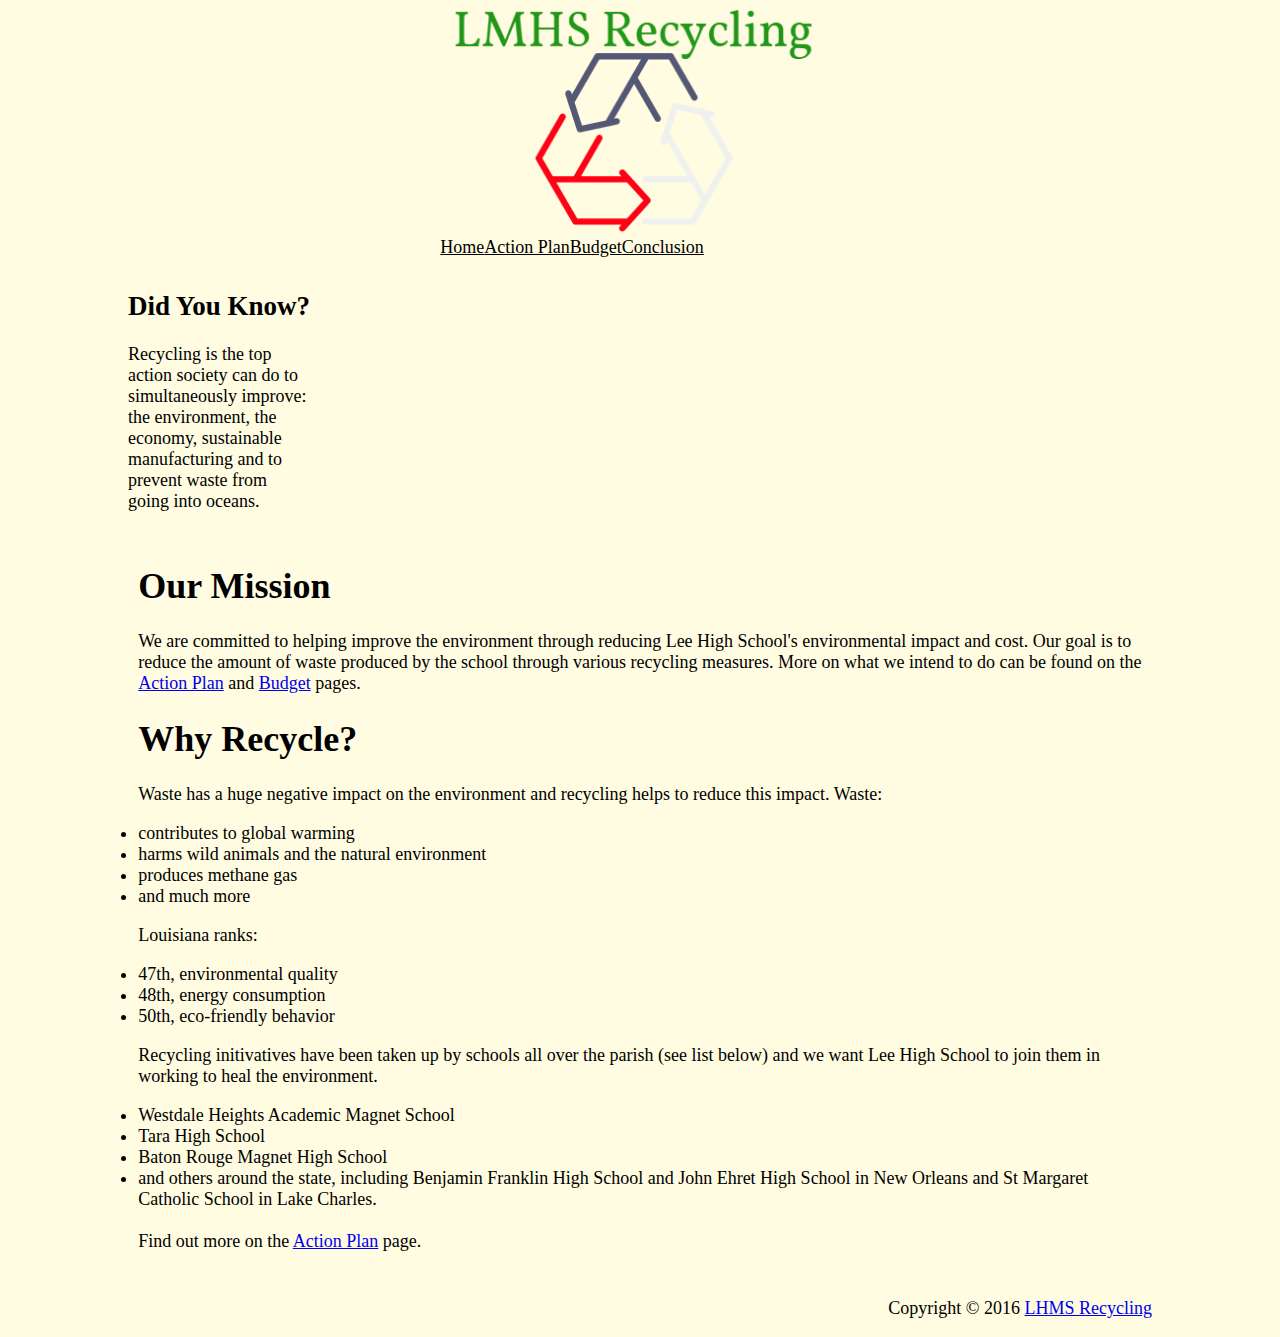
==== index.html @ e7ddf853 "Works?" ====
<!DOCTYPE html>
<head>
  <title>Going Green</title>
  <link rel="stylesheet" href="style.css" type="text/css">
</head>
<body>
  <header id="mainHeader">
    <img src="images/recycling.png" alt="recycling logo">
    <nav>
      <li class="activePage" id="home"><a href="#">Home</a></li>
      <li class=""><a href="about.html">Action Plan</a></li>
      <li class=""><a href="budget.html">Budget</a></li>
      <li class=""><a href="contact.html">Conclusion</a></li>
    </nav>
  </header>
  <div id="mainContent">
    <div id="asides">
      <aside> <!--asides!!-->
        <article class="asideOne">
          <h2>Did You Know?</h2>
          <p>Recycling is the top action society can do to simultaneously improve: the environment, the economy, sustainable manufacturing and to prevent waste from going into oceans.</p>
        </article>
      <!--  <article class="asideTwo">
          <h2>Fun Fact</h2>
          <p>Lee High School .</p>
        </article> -->
      </aside>
    </div>
    <div id="content"> <!--content-->
      <article class="articleOne">
        <h1>Our Mission</h1>
        <content>
          <p>We are committed to helping improve the environment through reducing Lee High School's environmental impact and cost. Our goal is to reduce the amount of waste produced by the school through various recycling measures. More on what we intend to do can be found on the <a href="about.html">Action Plan</a> and <a href="budget.html">Budget</a> pages.</p>
        </content>
      </article>
      <article class="articleTwo">
        <h1>Why Recycle?</h1>
        <content>
          <p>Waste has a huge negative impact on the environment and recycling helps to reduce this impact. Waste:
            <li>contributes to global warming</li>
            <li>harms wild animals and the natural environment</li>
            <li>produces methane gas</li>
            <li>and much more</li></p>
          <p>Louisiana ranks:
            <li>47th, environmental quality</li>
            <li>48th, energy consumption</li>
            <li>50th, eco-friendly behavior</li>
          </p>        
          <p>Recycling initivatives have been taken up by schools all over the parish (see list below) and we want Lee High School to join them in working to heal the environment.
            <li>Westdale Heights Academic Magnet School</li>
            <li>Tara High School</li>
            <li>Baton Rouge Magnet High School</li>
            <li>and others around the state, including Benjamin Franklin High School and John Ehret High School in New Orleans and St Margaret Catholic School in Lake Charles.</li>
            <br>
          Find out more on the <a href="about.html">Action Plan</a> page.
          </p>
        </content>
      </article>
    </div>
  </div>
  <footer id="mainFooter">
    <p>Copyright &copy; 2016 <a href="#">LHMS Recycling</a></p>
  </footer>
</body>
</html>
---- style.css ----
html{
  background-color: #FFFCE1;
<<<<<<< HEAD
  font-family: sans-serif;
=======
>>>>>>> parent of 2658772... Revert "First Website Upload"
}

body{
  width:80%;
  margin:auto;
  font-size:18px;
}

#mainHeader img{
	width: 40%;
  margin-left:30%;
}

#mainHeader nav{
<<<<<<< HEAD
	background-color: #78B186;
=======
	background-color: #66A559;
>>>>>>> parent of 2658772... Revert "First Website Upload"
	list-style: none;
  margin-bottom: 1%;
	float:right;
	width:100%;
<<<<<<< HEAD
  line-height: 32px;
=======
  line-height: 30px;
>>>>>>> parent of 2658772... Revert "First Website Upload"
}

#mainHeader nav li{
	display: inline-block;
	float:left;
}

#mainHeader nav #home{
	margin-left: 30.5%;
}

#mainHeader nav .activePage{
<<<<<<< HEAD
	background-color:#92CC9F;
=======
	background-color:#8DE57B;
>>>>>>> parent of 2658772... Revert "First Website Upload"
}

header nav li a, header nav li a:link, header nav li a:visited{
	color: black;
	height: 30px;
<<<<<<< HEAD
	padding: 10px 20px;
=======
	padding: 9px 20px;
>>>>>>> parent of 2658772... Revert "First Website Upload"
	text-decoration: none;
}

header nav li a:hover, header nav li a:active, header nav li .activePage a:link, header nav .activePage a:visited{
<<<<<<< HEAD
	background-color:#92CC9F;
=======
	background-color:#8DE57B;
>>>>>>> parent of 2658772... Revert "First Website Upload"
}

#mainContent{
	background-color: #FFFCE1;
	float:left;
}

#mainContent #asides{
  float:left;
  width:18%;
<<<<<<< HEAD
  background-color: #92CC9F;
=======
  background-color: #8DE57B;
>>>>>>> parent of 2658772... Revert "First Website Upload"
  padding:1%;
}

#mainContent #content{
	float: right;
<<<<<<< HEAD
	background-color: #92CC9F;
=======
	background-color: #8DE57B;
>>>>>>> parent of 2658772... Revert "First Website Upload"
	width: 76%;
	padding:1%;
}

/**#contact{
	float: left;
	background-color: #8DE57B;
	width: 98%;
	padding:1%;
}**/

#mainFooter{
  float:right;
}

/**responsive**/

@media only screen and (min-width:150px) and (max-width:760px) {

	body{
		width:98%;
	}

	#mainHeader img{
		width: 100%;
		height: auto;
		margin: 2% 0;
	}

	#mainHeader nav{
		height:140px;
		margin-top:0;
		width:100%;
		text-align:center;
	}

	#mainHeader nav li{
	  display:block;
		float:none;
		width:100%;
		margin-left:0;
	}

	#mainHeader nav #home{
		margin-left: 0;
		width: 100%;
  }

	#mainContent #content{
		width:98%;
		margin-top:10px;
	}

	#mainContent #asides{
		width:98%;
		margin-top:10px;
	}

  #contact{
    width:98%;
		margin-top:10px;
  }

	header nav li a, header nav li a:link, header nav li a:visited{
		color:black;
		height:30px;
		padding: 2.5px 0;
		text-decoration:none;
		display:block;
	}

  #mainFooter{
    margin-top:0;
  }
}
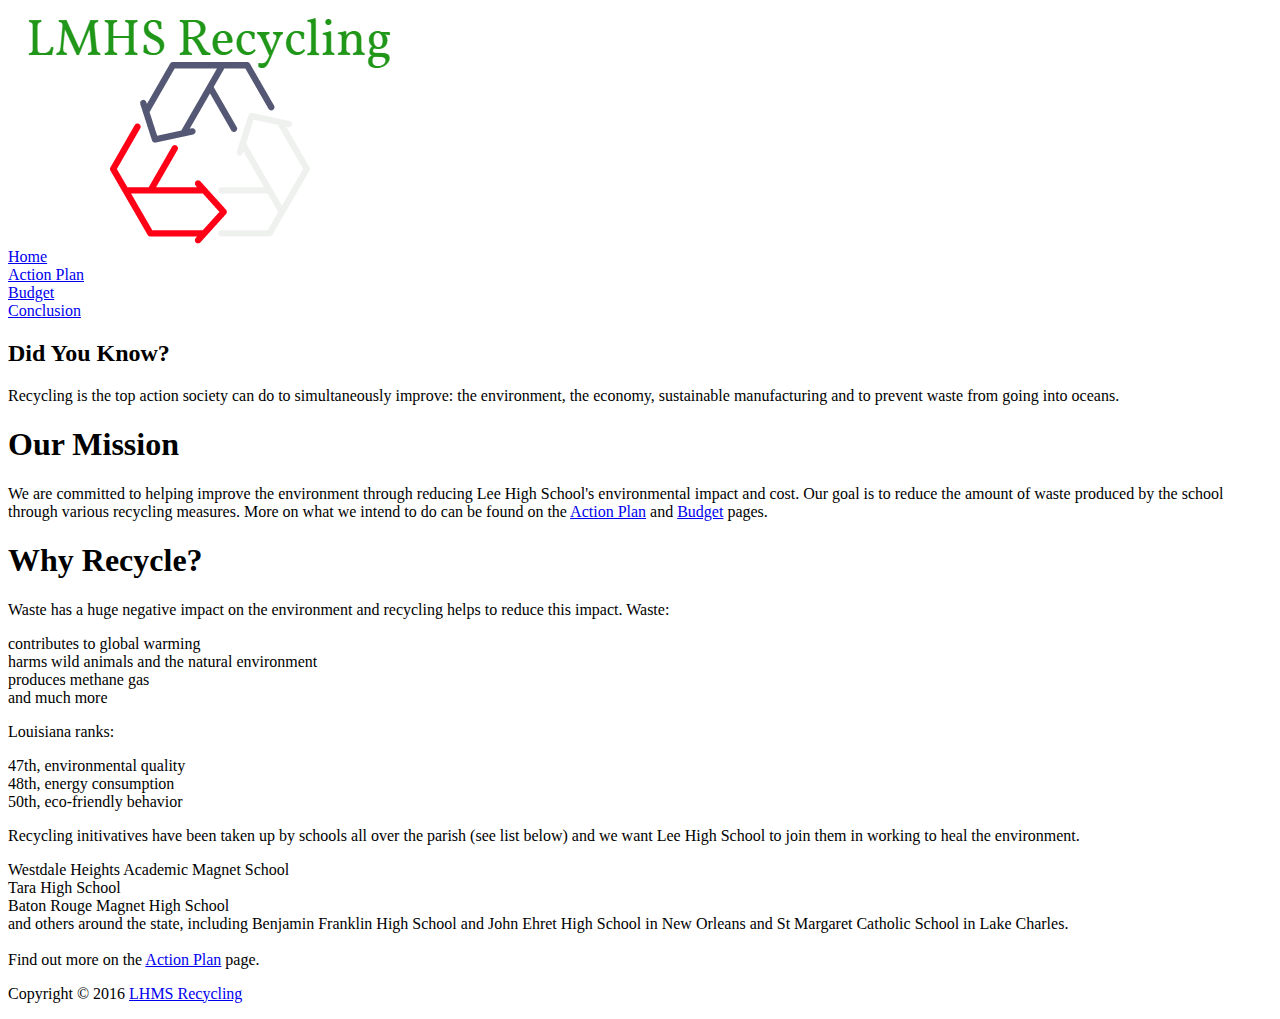
==== commit 6cffdd40: "..." ====
--- a/index.html
+++ b/index.html
@@ -1,7 +1,7 @@
 <!DOCTYPE html>
 <head>
   <title>Going Green</title>
-  <link rel="stylesheet" href="style.css" type="text/css">
+  <link rel="stylesheet" href="BostonGG.github.io/BostonGG.github.io">
 </head>
 <body>
   <header id="mainHeader">
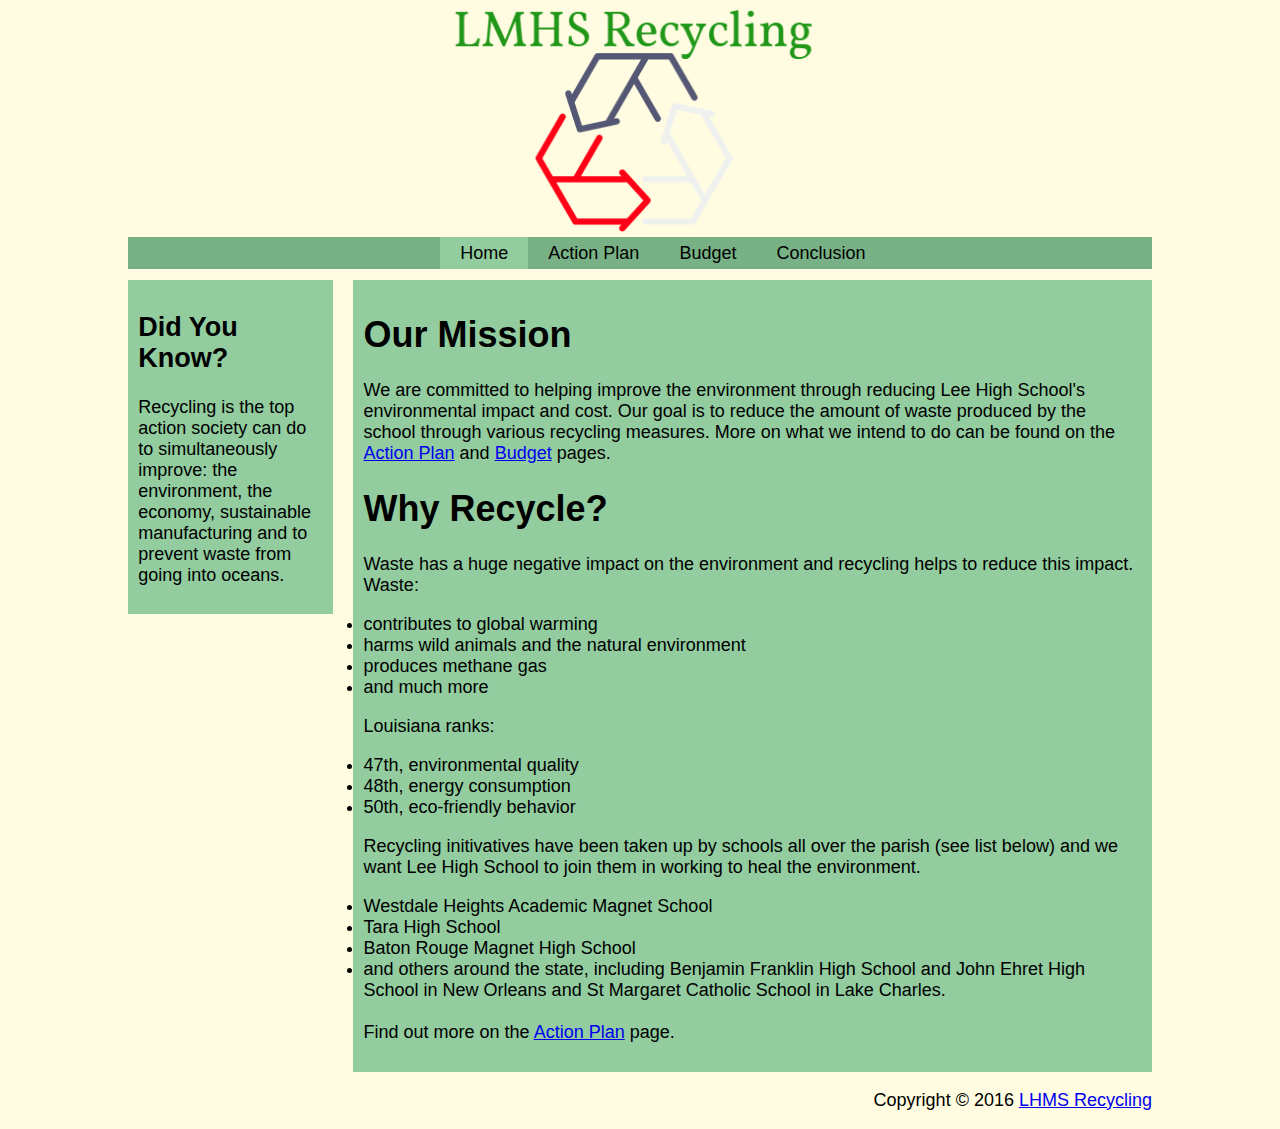
==== commit a4fccaa0: "." ====
--- a/index.html
+++ b/index.html
@@ -1,7 +1,7 @@
 <!DOCTYPE html>
 <head>
   <title>Going Green</title>
-  <link rel="stylesheet" href="BostonGG.github.io/BostonGG.github.io">
+  <link rel="stylesheet" href="style.css" type="text/css">
 </head>
 <body>
   <header id="mainHeader">
--- a/style.css
+++ b/style.css
@@ -0,0 +1,336 @@
+html{
+  background-color: #FFFCE1;
+  font-family: sans-serif;
+}
+
+body{
+  width:80%;
+  margin:auto;
+  font-size:18px;
+}
+
+#mainHeader img{
+	width: 40%;
+  margin-left:30%;
+}
+
+#mainHeader nav{
+	background-color: #78B186;
+	list-style: none;
+  margin-bottom: 1%;
+	float:right;
+	width:100%;
+  line-height: 32px;
+}
+
+#mainHeader nav li{
+	display: inline-block;
+	float:left;
+}
+
+#mainHeader nav #home{
+	margin-left: 30.5%;
+}
+
+#mainHeader nav .activePage{
+	background-color:#92CC9F;
+}
+
+header nav li a, header nav li a:link, header nav li a:visited{
+	color: black;
+	height: 30px;
+	padding: 10px 20px;
+	text-decoration: none;
+}
+
+header nav li a:hover, header nav li a:active, header nav li .activePage a:link, header nav .activePage a:visited{
+	background-color:#92CC9F;
+}
+
+#mainContent{
+	background-color: #FFFCE1;
+	float:left;
+}
+
+#mainContent #asides{
+  float:left;
+  width:18%;
+  background-color: #92CC9F;
+  padding:1%;
+}
+
+#mainContent #content{
+	float: right;
+	background-color: #92CC9F;
+	width: 76%;
+	padding:1%;
+}
+
+/**#contact{
+	float: left;
+	background-color: #8DE57B;
+	width: 98%;
+	padding:1%;
+}**/
+
+#mainFooter{
+  float:right;
+}
+
+/**responsive**/
+
+@media only screen and (min-width:150px) and (max-width:760px) {
+
+	body{
+		width:98%;
+	}
+
+	#mainHeader img{
+		width: 100%;
+		height: auto;
+		margin: 2% 0;
+	}
+
+	#mainHeader nav{
+		height:140px;
+		margin-top:0;
+		width:100%;
+		text-align:center;
+	}
+
+	#mainHeader nav li{
+	  display:block;
+		float:none;
+		width:100%;
+		margin-left:0;
+	}
+
+	#mainHeader nav #home{
+		margin-left: 0;
+		width: 100%;
+  }
+
+	#mainContent #content{
+		width:98%;
+		margin-top:10px;
+	}
+
+	#mainContent #asides{
+		width:98%;
+		margin-top:10px;
+	}
+
+  #contact{
+    width:98%;
+		margin-top:10px;
+  }
+
+	header nav li a, header nav li a:link, header nav li a:visited{
+		color:black;
+		height:30px;
+		padding: 2.5px 0;
+		text-decoration:none;
+		display:block;
+	}
+
+  #mainFooter{
+    margin-top:0;
+  }
+}
+
+
+
+
+
+
+
+
+
+
+
+
+
+
+
+
+
+
+
+
+
+
+
+
+
+
+
+html{
+  background-color: #FFFCE1;
+<<<<<<< HEAD
+  font-family: sans-serif;
+=======
+>>>>>>> parent of 2658772... Revert "First Website Upload"
+}
+
+body{
+  width:80%;
+  margin:auto;
+  font-size:18px;
+}
+
+#mainHeader img{
+	width: 40%;
+  margin-left:30%;
+}
+
+#mainHeader nav{
+<<<<<<< HEAD
+	background-color: #78B186;
+=======
+	background-color: #66A559;
+>>>>>>> parent of 2658772... Revert "First Website Upload"
+	list-style: none;
+  margin-bottom: 1%;
+	float:right;
+	width:100%;
+<<<<<<< HEAD
+  line-height: 32px;
+=======
+  line-height: 30px;
+>>>>>>> parent of 2658772... Revert "First Website Upload"
+}
+
+#mainHeader nav li{
+	display: inline-block;
+	float:left;
+}
+
+#mainHeader nav #home{
+	margin-left: 30.5%;
+}
+
+#mainHeader nav .activePage{
+<<<<<<< HEAD
+	background-color:#92CC9F;
+=======
+	background-color:#8DE57B;
+>>>>>>> parent of 2658772... Revert "First Website Upload"
+}
+
+header nav li a, header nav li a:link, header nav li a:visited{
+	color: black;
+	height: 30px;
+<<<<<<< HEAD
+	padding: 10px 20px;
+=======
+	padding: 9px 20px;
+>>>>>>> parent of 2658772... Revert "First Website Upload"
+	text-decoration: none;
+}
+
+header nav li a:hover, header nav li a:active, header nav li .activePage a:link, header nav .activePage a:visited{
+<<<<<<< HEAD
+	background-color:#92CC9F;
+=======
+	background-color:#8DE57B;
+>>>>>>> parent of 2658772... Revert "First Website Upload"
+}
+
+#mainContent{
+	background-color: #FFFCE1;
+	float:left;
+}
+
+#mainContent #asides{
+  float:left;
+  width:18%;
+<<<<<<< HEAD
+  background-color: #92CC9F;
+=======
+  background-color: #8DE57B;
+>>>>>>> parent of 2658772... Revert "First Website Upload"
+  padding:1%;
+}
+
+#mainContent #content{
+	float: right;
+<<<<<<< HEAD
+	background-color: #92CC9F;
+=======
+	background-color: #8DE57B;
+>>>>>>> parent of 2658772... Revert "First Website Upload"
+	width: 76%;
+	padding:1%;
+}
+
+/**#contact{
+	float: left;
+	background-color: #8DE57B;
+	width: 98%;
+	padding:1%;
+}**/
+
+#mainFooter{
+  float:right;
+}
+
+/**responsive**/
+
+@media only screen and (min-width:150px) and (max-width:760px) {
+
+	body{
+		width:98%;
+	}
+
+	#mainHeader img{
+		width: 100%;
+		height: auto;
+		margin: 2% 0;
+	}
+
+	#mainHeader nav{
+		height:140px;
+		margin-top:0;
+		width:100%;
+		text-align:center;
+	}
+
+	#mainHeader nav li{
+	  display:block;
+		float:none;
+		width:100%;
+		margin-left:0;
+	}
+
+	#mainHeader nav #home{
+		margin-left: 0;
+		width: 100%;
+  }
+
+	#mainContent #content{
+		width:98%;
+		margin-top:10px;
+	}
+
+	#mainContent #asides{
+		width:98%;
+		margin-top:10px;
+	}
+
+  #contact{
+    width:98%;
+		margin-top:10px;
+  }
+
+	header nav li a, header nav li a:link, header nav li a:visited{
+		color:black;
+		height:30px;
+		padding: 2.5px 0;
+		text-decoration:none;
+		display:block;
+	}
+
+  #mainFooter{
+    margin-top:0;
+  }
+}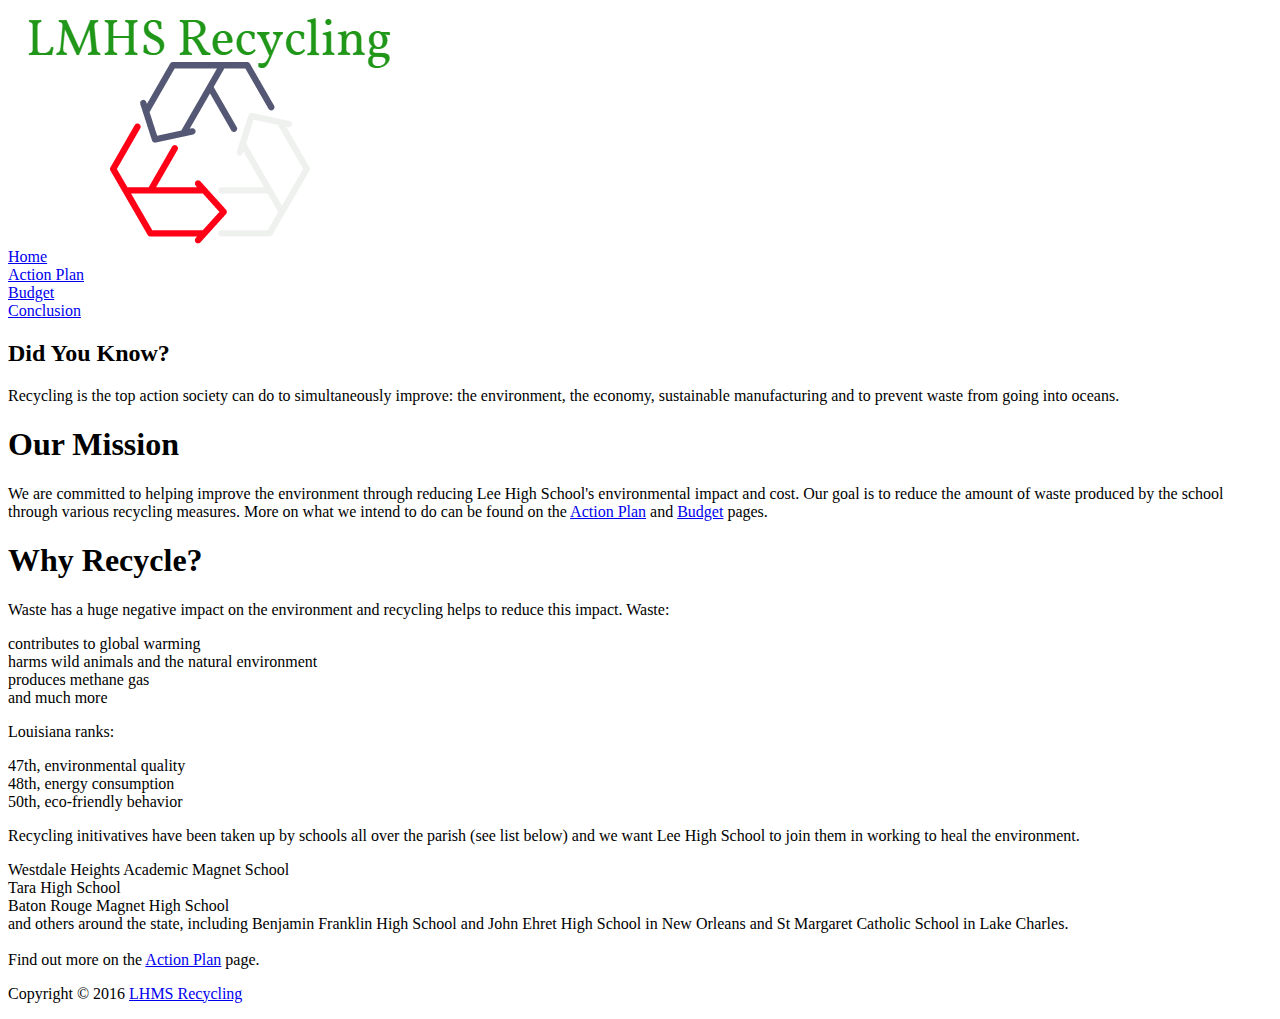
==== commit 8233a1cc: "." ====
--- a/index.html
+++ b/index.html
@@ -1,7 +1,7 @@
 <!DOCTYPE html>
 <head>
   <title>Going Green</title>
-  <link rel="stylesheet" href="style.css" type="text/css">
+  <link rel="stylesheet" href="BostonGG.github.io/BostonGG.github.io">
 </head>
 <body>
   <header id="mainHeader">
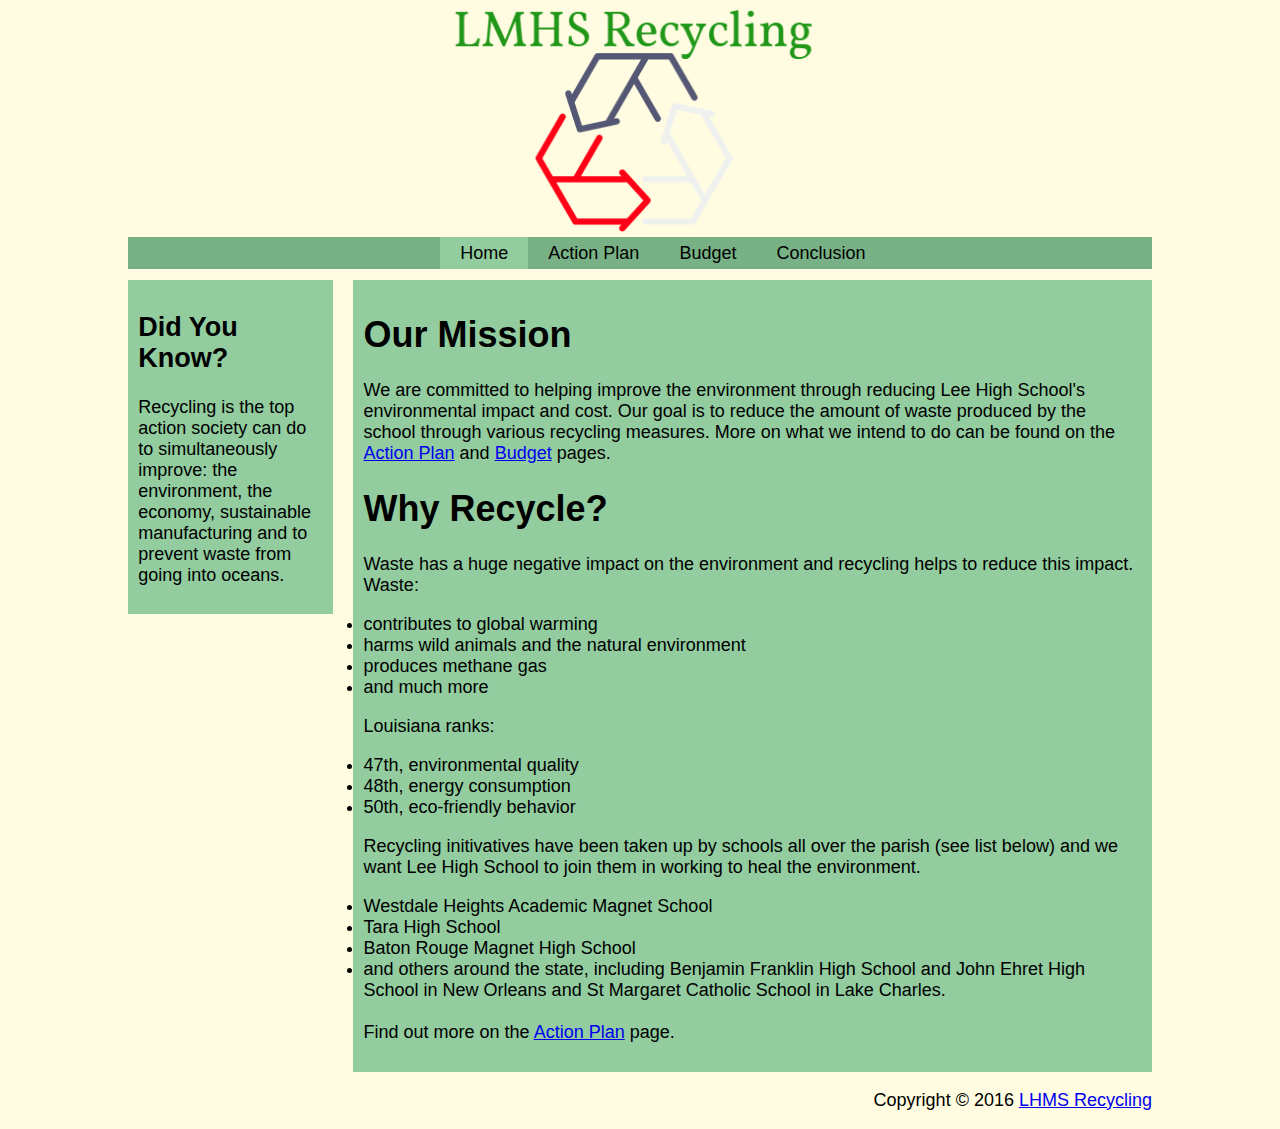
==== commit 7681d8c1: "." ====
--- a/index.html
+++ b/index.html
@@ -1,7 +1,7 @@
 <!DOCTYPE html>
 <head>
   <title>Going Green</title>
-  <link rel="stylesheet" href="BostonGG.github.io/BostonGG.github.io">
+  <link rel="stylesheet" href="style.css" type="text/css">
 </head>
 <body>
   <header id="mainHeader">
--- a/style.css
+++ b/style.css
@@ -0,0 +1,336 @@
+html{
+  background-color: #FFFCE1;
+  font-family: sans-serif;
+}
+
+body{
+  width:80%;
+  margin:auto;
+  font-size:18px;
+}
+
+#mainHeader img{
+	width: 40%;
+  margin-left:30%;
+}
+
+#mainHeader nav{
+	background-color: #78B186;
+	list-style: none;
+  margin-bottom: 1%;
+	float:right;
+	width:100%;
+  line-height: 32px;
+}
+
+#mainHeader nav li{
+	display: inline-block;
+	float:left;
+}
+
+#mainHeader nav #home{
+	margin-left: 30.5%;
+}
+
+#mainHeader nav .activePage{
+	background-color:#92CC9F;
+}
+
+header nav li a, header nav li a:link, header nav li a:visited{
+	color: black;
+	height: 30px;
+	padding: 10px 20px;
+	text-decoration: none;
+}
+
+header nav li a:hover, header nav li a:active, header nav li .activePage a:link, header nav .activePage a:visited{
+	background-color:#92CC9F;
+}
+
+#mainContent{
+	background-color: #FFFCE1;
+	float:left;
+}
+
+#mainContent #asides{
+  float:left;
+  width:18%;
+  background-color: #92CC9F;
+  padding:1%;
+}
+
+#mainContent #content{
+	float: right;
+	background-color: #92CC9F;
+	width: 76%;
+	padding:1%;
+}
+
+/**#contact{
+	float: left;
+	background-color: #8DE57B;
+	width: 98%;
+	padding:1%;
+}**/
+
+#mainFooter{
+  float:right;
+}
+
+/**responsive**/
+
+@media only screen and (min-width:150px) and (max-width:760px) {
+
+	body{
+		width:98%;
+	}
+
+	#mainHeader img{
+		width: 100%;
+		height: auto;
+		margin: 2% 0;
+	}
+
+	#mainHeader nav{
+		height:140px;
+		margin-top:0;
+		width:100%;
+		text-align:center;
+	}
+
+	#mainHeader nav li{
+	  display:block;
+		float:none;
+		width:100%;
+		margin-left:0;
+	}
+
+	#mainHeader nav #home{
+		margin-left: 0;
+		width: 100%;
+  }
+
+	#mainContent #content{
+		width:98%;
+		margin-top:10px;
+	}
+
+	#mainContent #asides{
+		width:98%;
+		margin-top:10px;
+	}
+
+  #contact{
+    width:98%;
+		margin-top:10px;
+  }
+
+	header nav li a, header nav li a:link, header nav li a:visited{
+		color:black;
+		height:30px;
+		padding: 2.5px 0;
+		text-decoration:none;
+		display:block;
+	}
+
+  #mainFooter{
+    margin-top:0;
+  }
+}
+
+
+
+
+
+
+
+
+
+
+
+
+
+
+
+
+
+
+
+
+
+
+
+
+
+
+
+html{
+  background-color: #FFFCE1;
+<<<<<<< HEAD
+  font-family: sans-serif;
+=======
+>>>>>>> parent of 2658772... Revert "First Website Upload"
+}
+
+body{
+  width:80%;
+  margin:auto;
+  font-size:18px;
+}
+
+#mainHeader img{
+	width: 40%;
+  margin-left:30%;
+}
+
+#mainHeader nav{
+<<<<<<< HEAD
+	background-color: #78B186;
+=======
+	background-color: #66A559;
+>>>>>>> parent of 2658772... Revert "First Website Upload"
+	list-style: none;
+  margin-bottom: 1%;
+	float:right;
+	width:100%;
+<<<<<<< HEAD
+  line-height: 32px;
+=======
+  line-height: 30px;
+>>>>>>> parent of 2658772... Revert "First Website Upload"
+}
+
+#mainHeader nav li{
+	display: inline-block;
+	float:left;
+}
+
+#mainHeader nav #home{
+	margin-left: 30.5%;
+}
+
+#mainHeader nav .activePage{
+<<<<<<< HEAD
+	background-color:#92CC9F;
+=======
+	background-color:#8DE57B;
+>>>>>>> parent of 2658772... Revert "First Website Upload"
+}
+
+header nav li a, header nav li a:link, header nav li a:visited{
+	color: black;
+	height: 30px;
+<<<<<<< HEAD
+	padding: 10px 20px;
+=======
+	padding: 9px 20px;
+>>>>>>> parent of 2658772... Revert "First Website Upload"
+	text-decoration: none;
+}
+
+header nav li a:hover, header nav li a:active, header nav li .activePage a:link, header nav .activePage a:visited{
+<<<<<<< HEAD
+	background-color:#92CC9F;
+=======
+	background-color:#8DE57B;
+>>>>>>> parent of 2658772... Revert "First Website Upload"
+}
+
+#mainContent{
+	background-color: #FFFCE1;
+	float:left;
+}
+
+#mainContent #asides{
+  float:left;
+  width:18%;
+<<<<<<< HEAD
+  background-color: #92CC9F;
+=======
+  background-color: #8DE57B;
+>>>>>>> parent of 2658772... Revert "First Website Upload"
+  padding:1%;
+}
+
+#mainContent #content{
+	float: right;
+<<<<<<< HEAD
+	background-color: #92CC9F;
+=======
+	background-color: #8DE57B;
+>>>>>>> parent of 2658772... Revert "First Website Upload"
+	width: 76%;
+	padding:1%;
+}
+
+/**#contact{
+	float: left;
+	background-color: #8DE57B;
+	width: 98%;
+	padding:1%;
+}**/
+
+#mainFooter{
+  float:right;
+}
+
+/**responsive**/
+
+@media only screen and (min-width:150px) and (max-width:760px) {
+
+	body{
+		width:98%;
+	}
+
+	#mainHeader img{
+		width: 100%;
+		height: auto;
+		margin: 2% 0;
+	}
+
+	#mainHeader nav{
+		height:140px;
+		margin-top:0;
+		width:100%;
+		text-align:center;
+	}
+
+	#mainHeader nav li{
+	  display:block;
+		float:none;
+		width:100%;
+		margin-left:0;
+	}
+
+	#mainHeader nav #home{
+		margin-left: 0;
+		width: 100%;
+  }
+
+	#mainContent #content{
+		width:98%;
+		margin-top:10px;
+	}
+
+	#mainContent #asides{
+		width:98%;
+		margin-top:10px;
+	}
+
+  #contact{
+    width:98%;
+		margin-top:10px;
+  }
+
+	header nav li a, header nav li a:link, header nav li a:visited{
+		color:black;
+		height:30px;
+		padding: 2.5px 0;
+		text-decoration:none;
+		display:block;
+	}
+
+  #mainFooter{
+    margin-top:0;
+  }
+}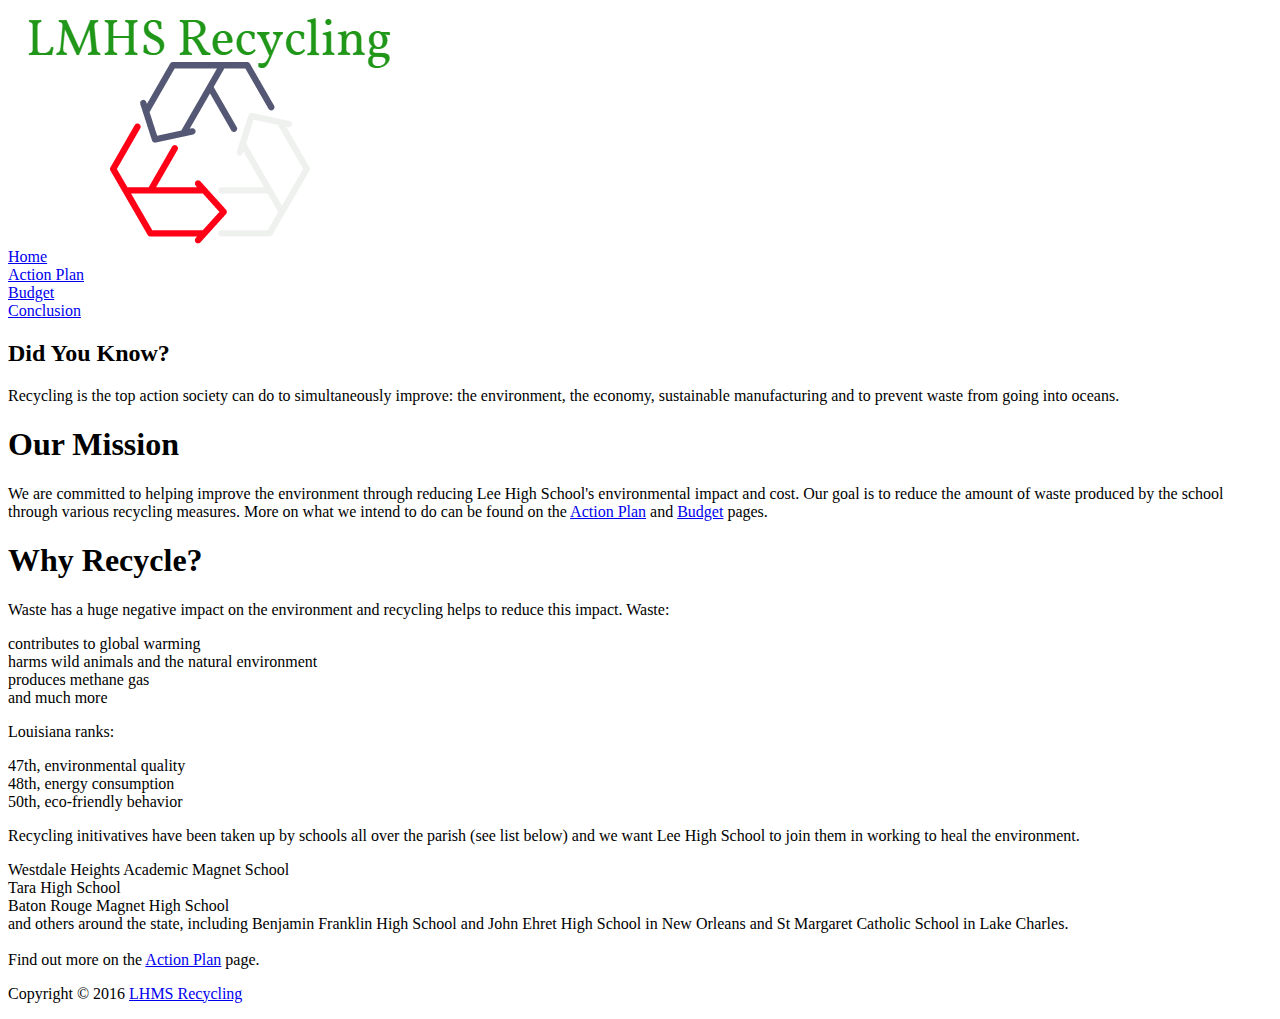
==== commit 47949a33: "." ====
--- a/index.html
+++ b/index.html
@@ -1,7 +1,7 @@
 <!DOCTYPE html>
 <head>
   <title>Going Green</title>
-  <link rel="stylesheet" href="style.css" type="text/css">
+  <link rel="stylesheet" href="BostonGG.github.io" type="text/css">
 </head>
 <body>
   <header id="mainHeader">
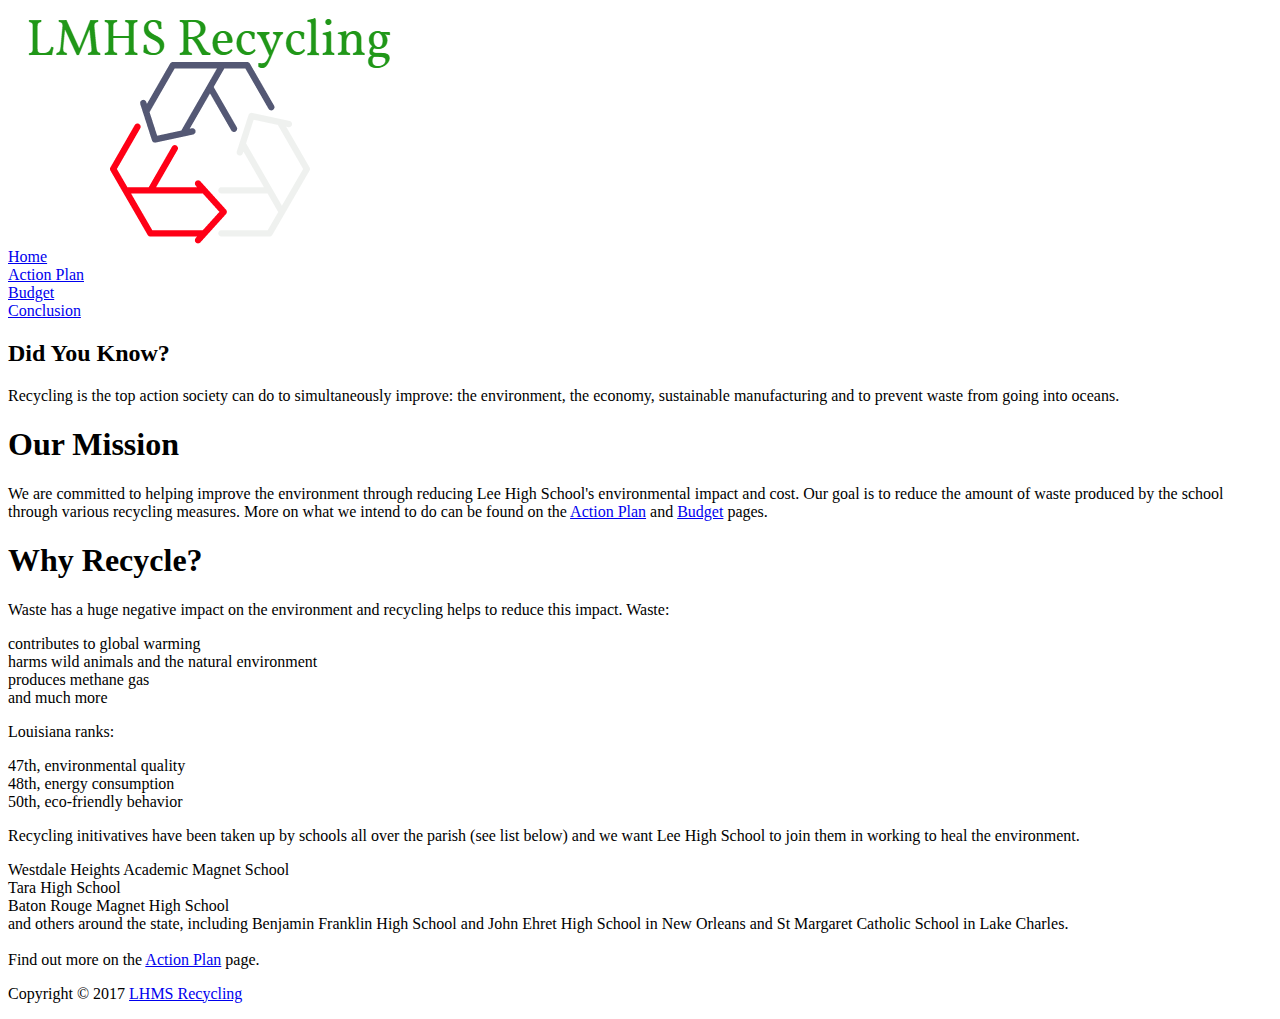
==== commit be064b03: "." ====
--- a/index.html
+++ b/index.html
@@ -1,7 +1,7 @@
 <!DOCTYPE html>
 <head>
   <title>Going Green</title>
-  <link rel="stylesheet" href="BostonGG.github.io" type="text/css">
+  <link rel="stylesheet" href="BostonGG.github.io/BostonGG.github.io" type="text/css">
 </head>
 <body>
   <header id="mainHeader">
@@ -59,7 +59,7 @@
     </div>
   </div>
   <footer id="mainFooter">
-    <p>Copyright &copy; 2016 <a href="#">LHMS Recycling</a></p>
+    <p>Copyright &copy; 2017 <a href="#">LHMS Recycling</a></p>
   </footer>
 </body>
 </html>
